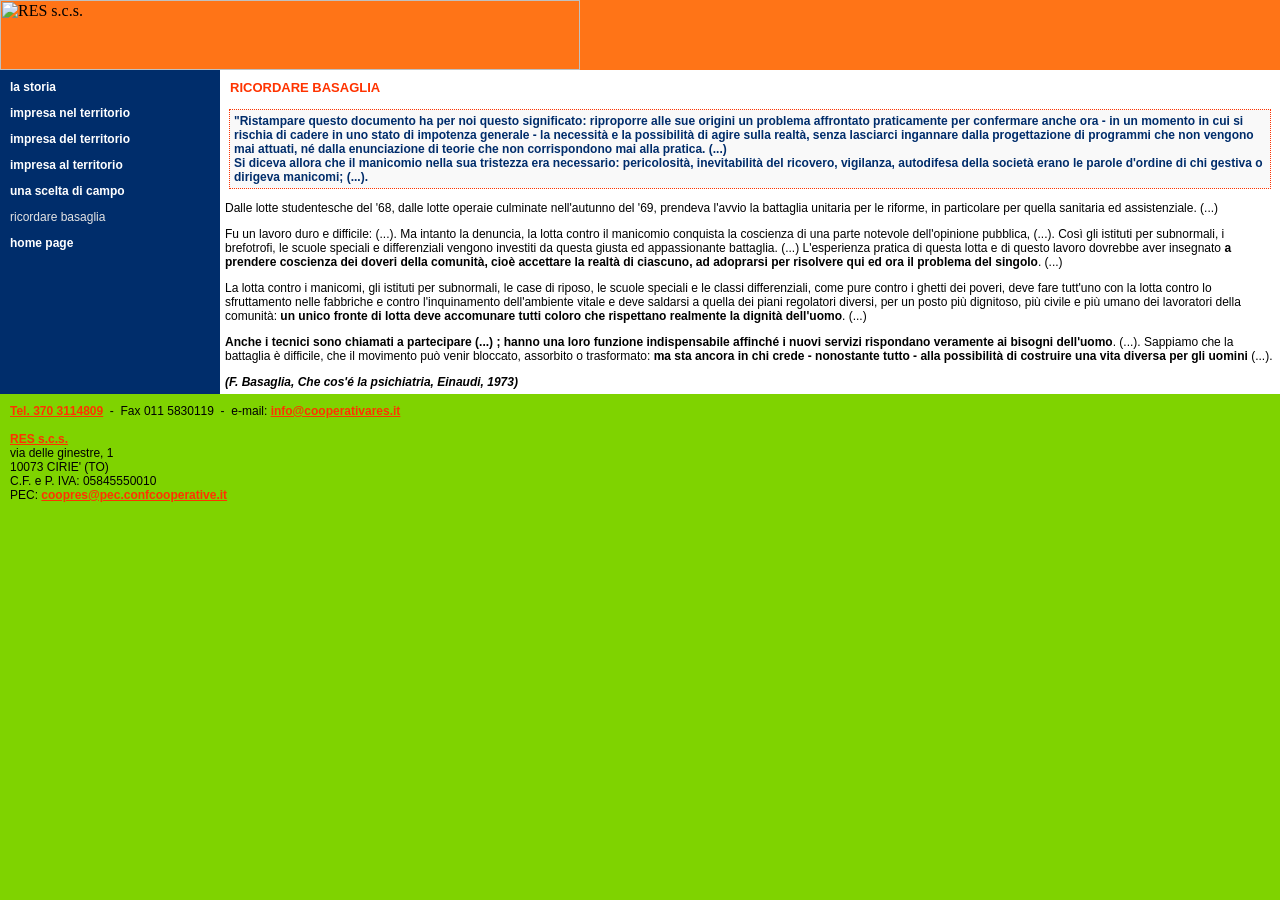
==== basaglia.htm @ 3da118f5 "Add files via upload" ====
<!DOCTYPE html PUBLIC "-//W3C//DTD HTML 4.01 Transitional//EN">
<html lang="it">
  <head>
    <meta content="text/html; charset=iso-8859-1" http-equiv="content-type">
    <title>ricordare Basaglia</title>
    <meta name="viewport" content="width=device-width, initial-scale=1">
    <link href="stile.css" rel="stylesheet" type="text/css">
    <meta content="cooperativa basaglia" name="keywords">
    <link rel="icon" href="/img/favicon.ico">
  </head>
  <body leftmargin="0" topmargin="0" style="      background-color: rgb(127, 211, 0);"
    marginheight="0" marginwidth="0">
    <table class="top" border="0" cellpadding="0" cellspacing="0" width="100%">
      <tbody>
        <tr>
          <td bgcolor="#ff7417"><img src="img/banner1.gif" alt="RES s.c.s." height="70"
              border="0" width="580"></td>
        </tr>
      </tbody>
    </table>
    <table border="0" cellpadding="0" cellspacing="0" width="100%">
      <tbody>
        <tr>
          <td class="menu" bgcolor="#002d6b" valign="top" width="200">
            <p><a href="la-storia.htm">la storia</a></p>
            <p><a href="impresa-nel-territorio.htm">impresa nel territorio</a></p>
            <p><a href="impresa-del-territorio.htm">impresa del territorio</a></p>
            <p><a href="impresa-al-territorio.htm">impresa al territorio</a></p>
            <p><a href="scelta-campo.htm">una scelta di campo</a></p>
            <p>ricordare basaglia</p>
            <p><a href="index.html">home page</a></p>
          </td>
          <td class="contenuti" align="left" bgcolor="#ffffff">
            <h1>RICORDARE BASAGLIA</h1>
            <div class="box">"Ristampare questo documento ha per noi questo
              significato: riproporre alle sue origini un problema affrontato
              praticamente per confermare anche ora - in un momento in cui si
              rischia di cadere in uno stato di impotenza generale - la
              necessit� e la possibilit� di agire sulla realt�, senza lasciarci
              ingannare dalla progettazione di programmi che non vengono mai
              attuati, n� dalla enunciazione di teorie che non corrispondono mai
              alla pratica. (...) <br>
              Si diceva allora che il manicomio nella sua tristezza era
              necessario: pericolosit�, inevitabilit� del ricovero, vigilanza,
              autodifesa della societ� erano le parole d'ordine di chi gestiva o
              dirigeva manicomi; (...). </div>
            <p> Dalle lotte studentesche del '68, dalle lotte operaie culminate
              nell'autunno del '69, prendeva l'avvio la battaglia unitaria per
              le riforme, in particolare per quella sanitaria ed assistenziale.
              (...) </p>
            <p>Fu un lavoro duro e difficile: (...). Ma intanto la denuncia, la
              lotta contro il manicomio conquista la coscienza di una parte
              notevole dell'opinione pubblica, (...). Cos� gli istituti per
              subnormali, i brefotrofi, le scuole speciali e differenziali
              vengono investiti da questa giusta ed appassionante battaglia.
              (...) L'esperienza pratica di questa lotta e di questo lavoro
              dovrebbe aver insegnato <strong>a prendere coscienza dei doveri
                della comunit�, cio� accettare la realt� di ciascuno, ad
                adoprarsi per risolvere qui ed ora il problema del singolo</strong>.
              (...) </p>
            <p> La lotta contro i manicomi, gli istituti per subnormali, le case
              di riposo, le scuole speciali e le classi differenziali, come pure
              contro i ghetti dei poveri, deve fare tutt'uno con la lotta contro
              lo sfruttamento nelle fabbriche e contro l'inquinamento
              dell'ambiente vitale e deve saldarsi a quella dei piani regolatori
              diversi, per un posto pi� dignitoso, pi� civile e pi� umano dei
              lavoratori della comunit�: <strong>un unico fronte di lotta deve
                accomunare tutti coloro che rispettano realmente la dignit�
                dell'uomo</strong>. (...) </p>
            <p><strong>Anche i tecnici sono chiamati a partecipare (...) ; hanno
                una loro funzione indispensabile affinch� i nuovi servizi
                rispondano veramente ai bisogni dell'uomo</strong>. (...).
              Sappiamo che la battaglia � difficile, che il movimento pu� venir
              bloccato, assorbito o trasformato: <strong>ma sta ancora in chi
                crede - nonostante tutto - alla possibilit� di costruire una
                vita diversa per gli uomini</strong> (...). </p>
            <p><strong><em>(F. Basaglia, Che cos'� la psichiatria, Einaudi,
                  1973) </em> </strong></p>
          </td>
        </tr>
      </tbody>
    </table>
    <table itemscope="" itemtype="http://schema.org/Organization" class="down" border="0"
      cellpadding="0" cellspacing="0" width="100%">
      <tbody>
        <tr>
          <td>
            <div style="text-align: left;"><a href="tel:+393703114809">Tel. <span
                  itemprop="telephone">370 3114809</span></a>&nbsp; -&nbsp; Fax
              <span itemprop="faxNumber">011 5830119</span>&nbsp; -&nbsp;
              e-mail: <a href="mailto:info@cooperativares.it"> <span itemprop="email">info@cooperativares.it</span></a><br>
              &nbsp;
              <meta itemprop="logo" content="http://cooperativares.it/img/logo-res.png">
              <meta itemprop="description" content="Ricerca Educativa Servizio Societa'� Cooperativa Sociale.">
              <br>
              <a itemprop="url" href="http://cooperativares.it"><span style="display:block;"><strong
                    itemprop="name">RES s.c.s.</strong></span></a> <span itemprop="address"
                itemscope="" itemtype="http://schema.org/PostalAddress"> <span
                  itemprop="streetAddress">via delle ginestre, 1</span><br>
                <span itemprop="postalCode">10073</span> <span itemprop="addressLocality">CIRIE'</span>
                <span itemprop="addressRegion">(TO)</span>
                <meta itemprop="addressCountry" content="IT">
                <meta name="viewport" content="width=device-width">
              </span> <br>
              C.F. e P. IVA: 05845550010<br>
              PEC: <a href="mailto:coopres@pec.confcooperative.it">coopres@pec.confcooperative.it</a>
              <br>
            </div>
          </td>
        </tr>
      </tbody>
    </table>
  </body>
</html>
---- stile.css ----
.menuhome {margin-left:50px;margin-bottom:20px;}

.down { font-family: Verdana, Arial, Helvetica, sans-serif;font-size: 12px; padding: 5px;  }
.down a:link { color:#f30;font-size: 12px; font-weight:bold; }
.down a:visited { color:#000000;font-size: 12px; font-weight:bold; }
.down a:hover { color:#000000;font-size: 12px; font-weight:bold; }

.down div { margin: 5px;  }


.menu { font-family: Verdana, Arial, Helvetica, sans-serif;font-size: 12px; padding: 10px; color:#e4e4e4; }
.menu a:link { font-size: 12px; font-weight:bold;color:white;text-decoration:none; }
.menu a:visited { font-size: 12px; font-weight:bold;color:white;text-decoration:none; }
.menu a:hover { font-size: 12px; font-weight:bold;color:white;text-decoration:underline; }


.contenuti { font-family: Verdana, Arial, Helvetica, sans-serif;font-size: 12px; padding: 5px;  }
.contenuti h1 { font-family: Verdana, Arial, Helvetica, sans-serif;font-size: 13px; font-weight:bold; color:#f30; padding: 5px;  }
.contenuti { font-family: Verdana, Arial, Helvetica, sans-serif;font-size: 12px; padding: 5px;  }
.contenuti li.esterno {list-style-image:  url(img/p_rombo.gif);margin:10px 0px 0px 0px;list-style-position:outside}
.contenuti li.interno {list-style: circle; margin:0px 0px 0px 0px;list-style-position:outside}
.contenuti a:link { color:#f30; }
.contenuti a:visited { color:#f30; }
.contenuti a:hover { color:#000;text-decoration:none; }

.sommario {color:#F30;font-weight:bold;margin:4px;padding: 4px;}
.sommario a:link {color:#002D6B;font-weight:bold;margin:4px;padding: 4px;}
.sommario a:visited {color:#333333;font-weight:bold;margin:4px;padding: 4px;}
.sommario a:hover {color:#f30;font-weight:bold;margin:4px;padding: 4px;}
.sommario li {list-style: square;color:#000000;list-style-position:outside}

.box {color:#002D6B;font-weight:bold;border: 1px #f30 dotted;background-color: #f9f9f9;margin:4px;padding: 4px;}

.box2 {color:#000000;border: 1px #002D6B dotted;background-color: #ffffff;margin:4px;padding: 4px;}
.box2 h2 {font-size:12px;color:#f30;font-weight:bold;}

.citazione {width:350px;color:#002D6B;border: 1px #002D6B solid;background-color: #ffffff;margin:4px;padding: 4px;}
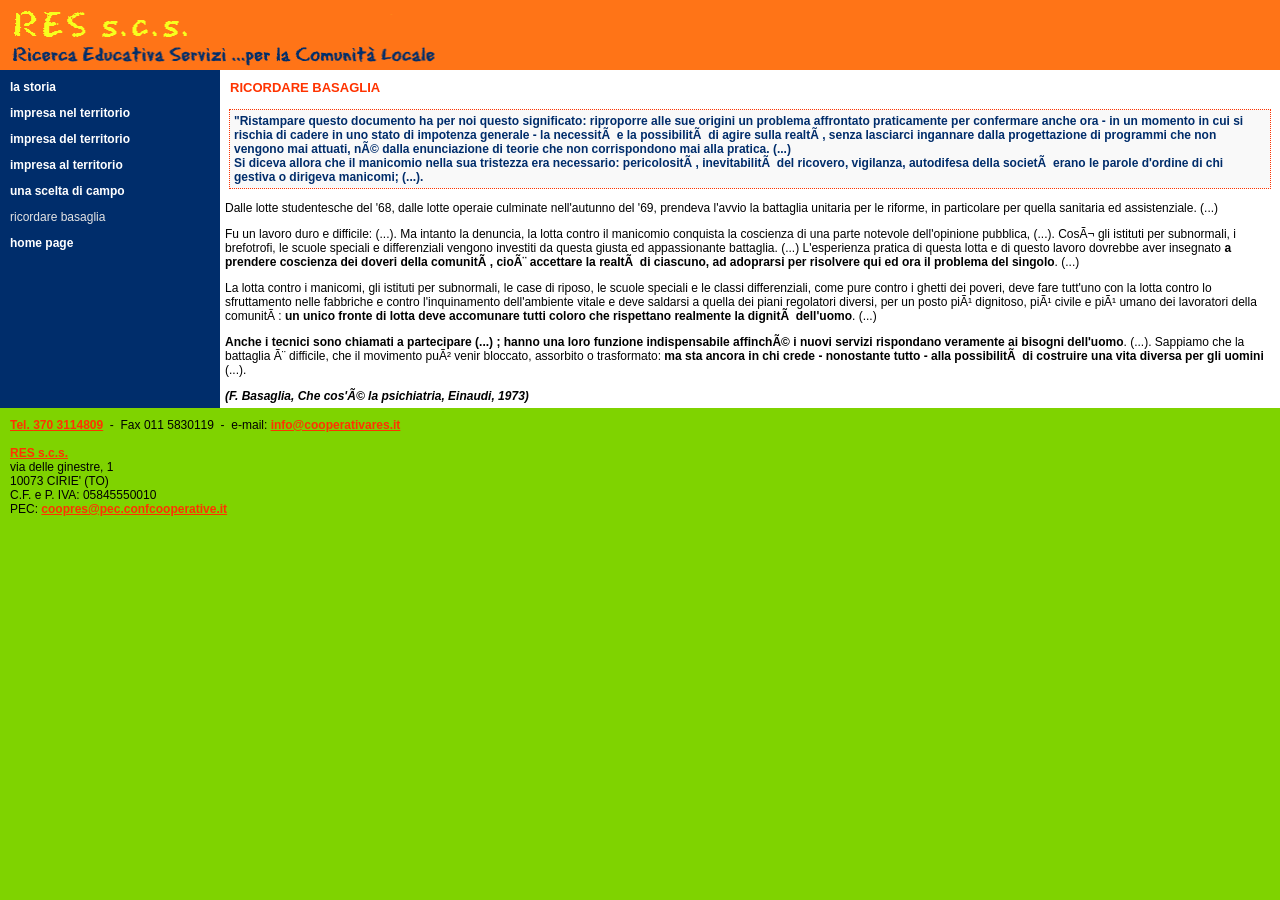
==== commit 2153de0e: "Add charset meta tag to basaglia.htm Added charset meta tag for proper character encoding." ====
--- a/basaglia.htm
+++ b/basaglia.htm
@@ -6,6 +6,7 @@
     <meta name="viewport" content="width=device-width, initial-scale=1">
     <link href="stile.css" rel="stylesheet" type="text/css">
     <meta content="cooperativa basaglia" name="keywords">
+    <meta charset="UTF-8">
     <link rel="icon" href="/img/favicon.ico">
   </head>
   <body leftmargin="0" topmargin="0" style="      background-color: rgb(127, 211, 0);"
@@ -36,13 +37,13 @@
               significato: riproporre alle sue origini un problema affrontato
               praticamente per confermare anche ora - in un momento in cui si
               rischia di cadere in uno stato di impotenza generale - la
-              necessit� e la possibilit� di agire sulla realt�, senza lasciarci
+              necessità e la possibilità di agire sulla realtà, senza lasciarci
               ingannare dalla progettazione di programmi che non vengono mai
-              attuati, n� dalla enunciazione di teorie che non corrispondono mai
+              attuati, né dalla enunciazione di teorie che non corrispondono mai
               alla pratica. (...) <br>
               Si diceva allora che il manicomio nella sua tristezza era
-              necessario: pericolosit�, inevitabilit� del ricovero, vigilanza,
-              autodifesa della societ� erano le parole d'ordine di chi gestiva o
+              necessario: pericolosità, inevitabilità del ricovero, vigilanza,
+              autodifesa della società erano le parole d'ordine di chi gestiva o
               dirigeva manicomi; (...). </div>
             <p> Dalle lotte studentesche del '68, dalle lotte operaie culminate
               nell'autunno del '69, prendeva l'avvio la battaglia unitaria per
@@ -50,12 +51,12 @@
               (...) </p>
             <p>Fu un lavoro duro e difficile: (...). Ma intanto la denuncia, la
               lotta contro il manicomio conquista la coscienza di una parte
-              notevole dell'opinione pubblica, (...). Cos� gli istituti per
+              notevole dell'opinione pubblica, (...). Così gli istituti per
               subnormali, i brefotrofi, le scuole speciali e differenziali
               vengono investiti da questa giusta ed appassionante battaglia.
               (...) L'esperienza pratica di questa lotta e di questo lavoro
               dovrebbe aver insegnato <strong>a prendere coscienza dei doveri
-                della comunit�, cio� accettare la realt� di ciascuno, ad
+                della comunità, cioè accettare la realtà di ciascuno, ad
                 adoprarsi per risolvere qui ed ora il problema del singolo</strong>.
               (...) </p>
             <p> La lotta contro i manicomi, gli istituti per subnormali, le case
@@ -63,18 +64,18 @@
               contro i ghetti dei poveri, deve fare tutt'uno con la lotta contro
               lo sfruttamento nelle fabbriche e contro l'inquinamento
               dell'ambiente vitale e deve saldarsi a quella dei piani regolatori
-              diversi, per un posto pi� dignitoso, pi� civile e pi� umano dei
-              lavoratori della comunit�: <strong>un unico fronte di lotta deve
-                accomunare tutti coloro che rispettano realmente la dignit�
+              diversi, per un posto più dignitoso, più civile e più umano dei
+              lavoratori della comunità: <strong>un unico fronte di lotta deve
+                accomunare tutti coloro che rispettano realmente la dignità
                 dell'uomo</strong>. (...) </p>
             <p><strong>Anche i tecnici sono chiamati a partecipare (...) ; hanno
-                una loro funzione indispensabile affinch� i nuovi servizi
+                una loro funzione indispensabile affinché i nuovi servizi
                 rispondano veramente ai bisogni dell'uomo</strong>. (...).
-              Sappiamo che la battaglia � difficile, che il movimento pu� venir
+              Sappiamo che la battaglia è difficile, che il movimento può venir
               bloccato, assorbito o trasformato: <strong>ma sta ancora in chi
-                crede - nonostante tutto - alla possibilit� di costruire una
+                crede - nonostante tutto - alla possibilità di costruire una
                 vita diversa per gli uomini</strong> (...). </p>
-            <p><strong><em>(F. Basaglia, Che cos'� la psichiatria, Einaudi,
+            <p><strong><em>(F. Basaglia, Che cos'é la psichiatria, Einaudi,
                   1973) </em> </strong></p>
           </td>
         </tr>
@@ -91,7 +92,7 @@
               e-mail: <a href="mailto:info@cooperativares.it"> <span itemprop="email">info@cooperativares.it</span></a><br>
               &nbsp;
               <meta itemprop="logo" content="http://cooperativares.it/img/logo-res.png">
-              <meta itemprop="description" content="Ricerca Educativa Servizio Societa'� Cooperativa Sociale.">
+              <meta itemprop="description" content="Ricerca Educativa Servizio Societa'  Cooperativa Sociale.">
               <br>
               <a itemprop="url" href="http://cooperativares.it"><span style="display:block;"><strong
                     itemprop="name">RES s.c.s.</strong></span></a> <span itemprop="address"
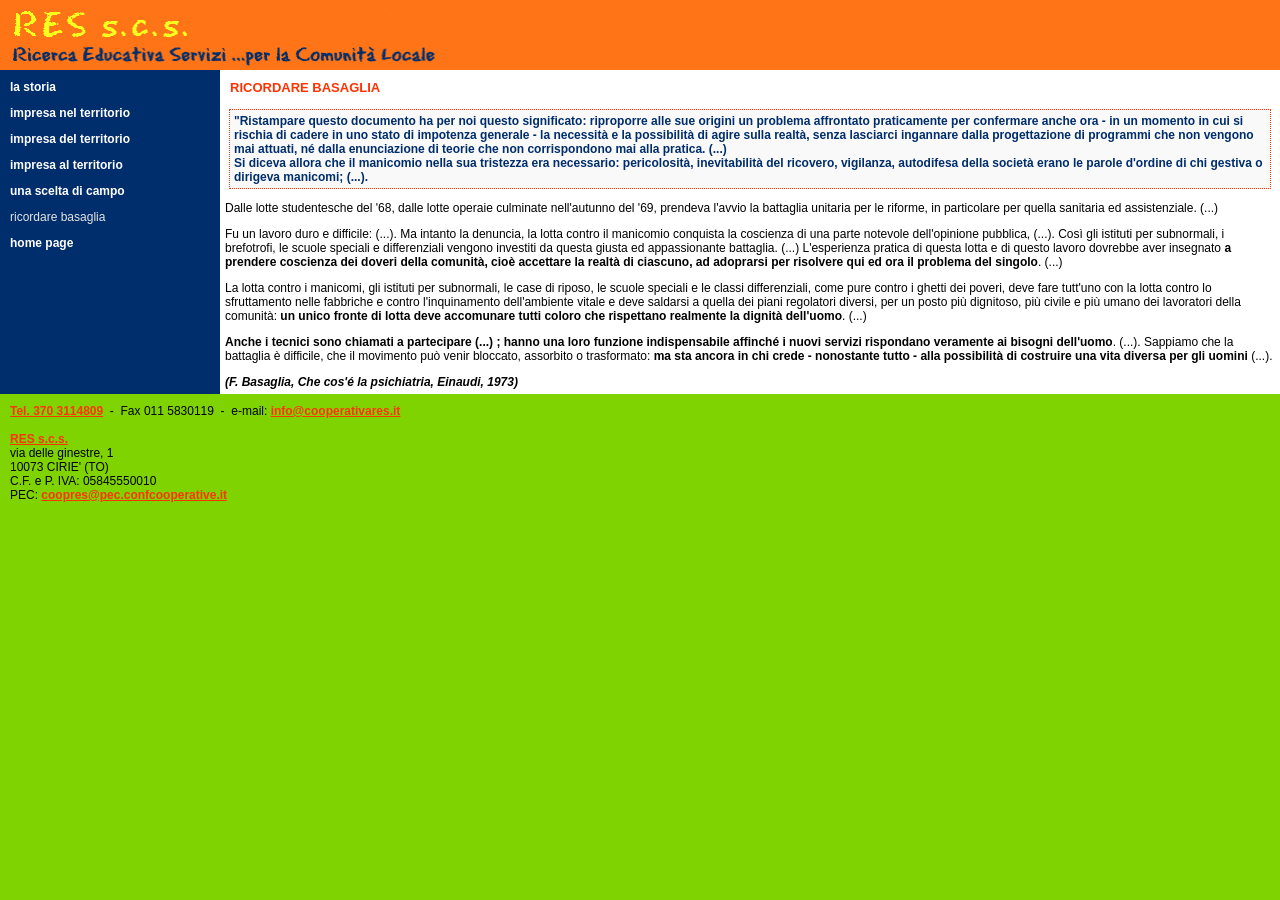
==== commit 3d256af7: "Update charset meta tag to UTF-8" ====
--- a/basaglia.htm
+++ b/basaglia.htm
@@ -1,12 +1,11 @@
 <!DOCTYPE html PUBLIC "-//W3C//DTD HTML 4.01 Transitional//EN">
 <html lang="it">
   <head>
-    <meta content="text/html; charset=iso-8859-1" http-equiv="content-type">
+    <meta content="text/html; charset=UTF-8" http-equiv="content-type">
     <title>ricordare Basaglia</title>
     <meta name="viewport" content="width=device-width, initial-scale=1">
     <link href="stile.css" rel="stylesheet" type="text/css">
     <meta content="cooperativa basaglia" name="keywords">
-    <meta charset="UTF-8">
     <link rel="icon" href="/img/favicon.ico">
   </head>
   <body leftmargin="0" topmargin="0" style="      background-color: rgb(127, 211, 0);"
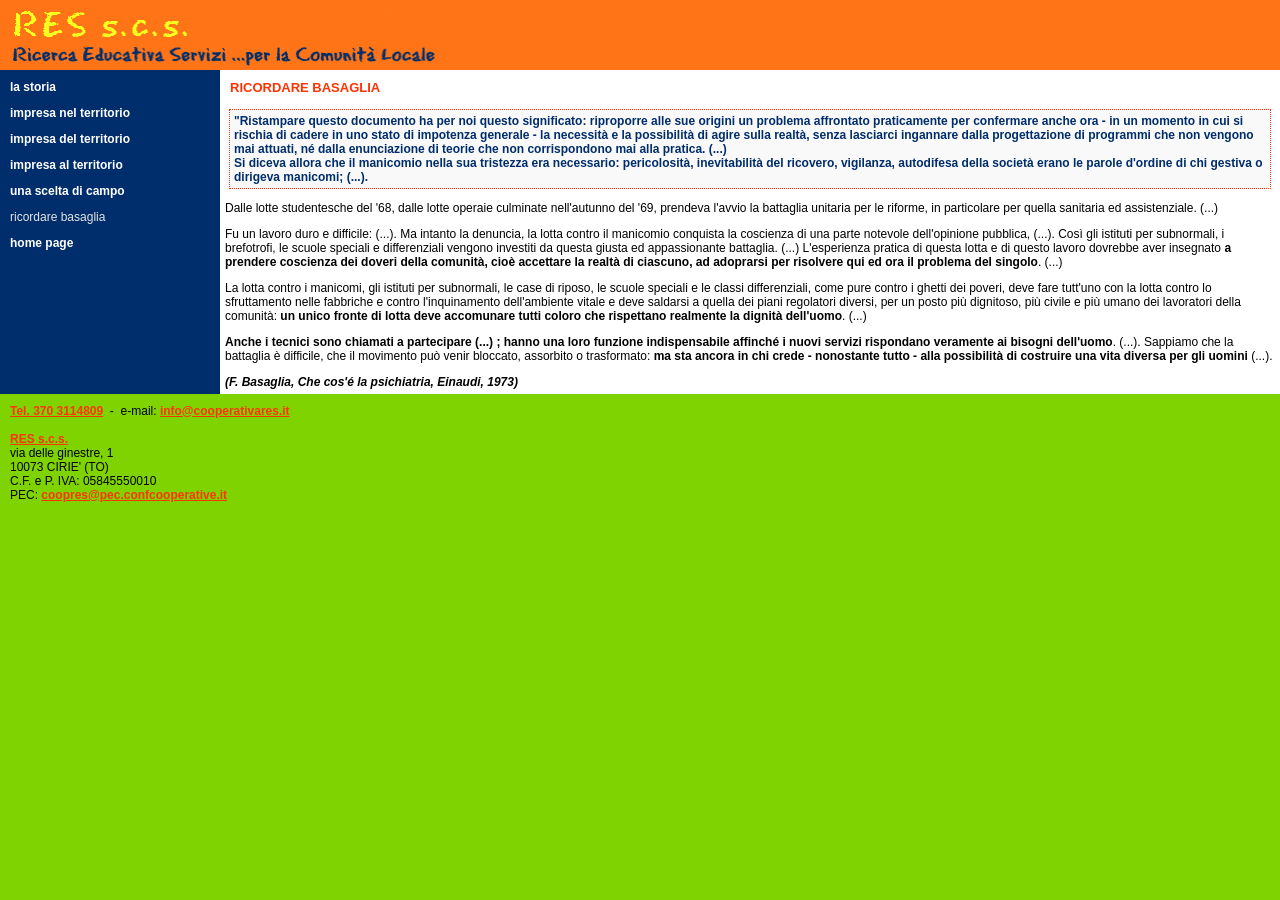
==== commit e88c14c1: "Fix duplicate telephone number in basaglia.htm Removed duplicate telephone number entry in contact i" ====
--- a/basaglia.htm
+++ b/basaglia.htm
@@ -86,8 +86,7 @@
         <tr>
           <td>
             <div style="text-align: left;"><a href="tel:+393703114809">Tel. <span
-                  itemprop="telephone">370 3114809</span></a>&nbsp; -&nbsp; Fax
-              <span itemprop="faxNumber">011 5830119</span>&nbsp; -&nbsp;
+                  itemprop="telephone">370 3114809</span></a>&nbsp; -&nbsp;
               e-mail: <a href="mailto:info@cooperativares.it"> <span itemprop="email">info@cooperativares.it</span></a><br>
               &nbsp;
               <meta itemprop="logo" content="http://cooperativares.it/img/logo-res.png">
